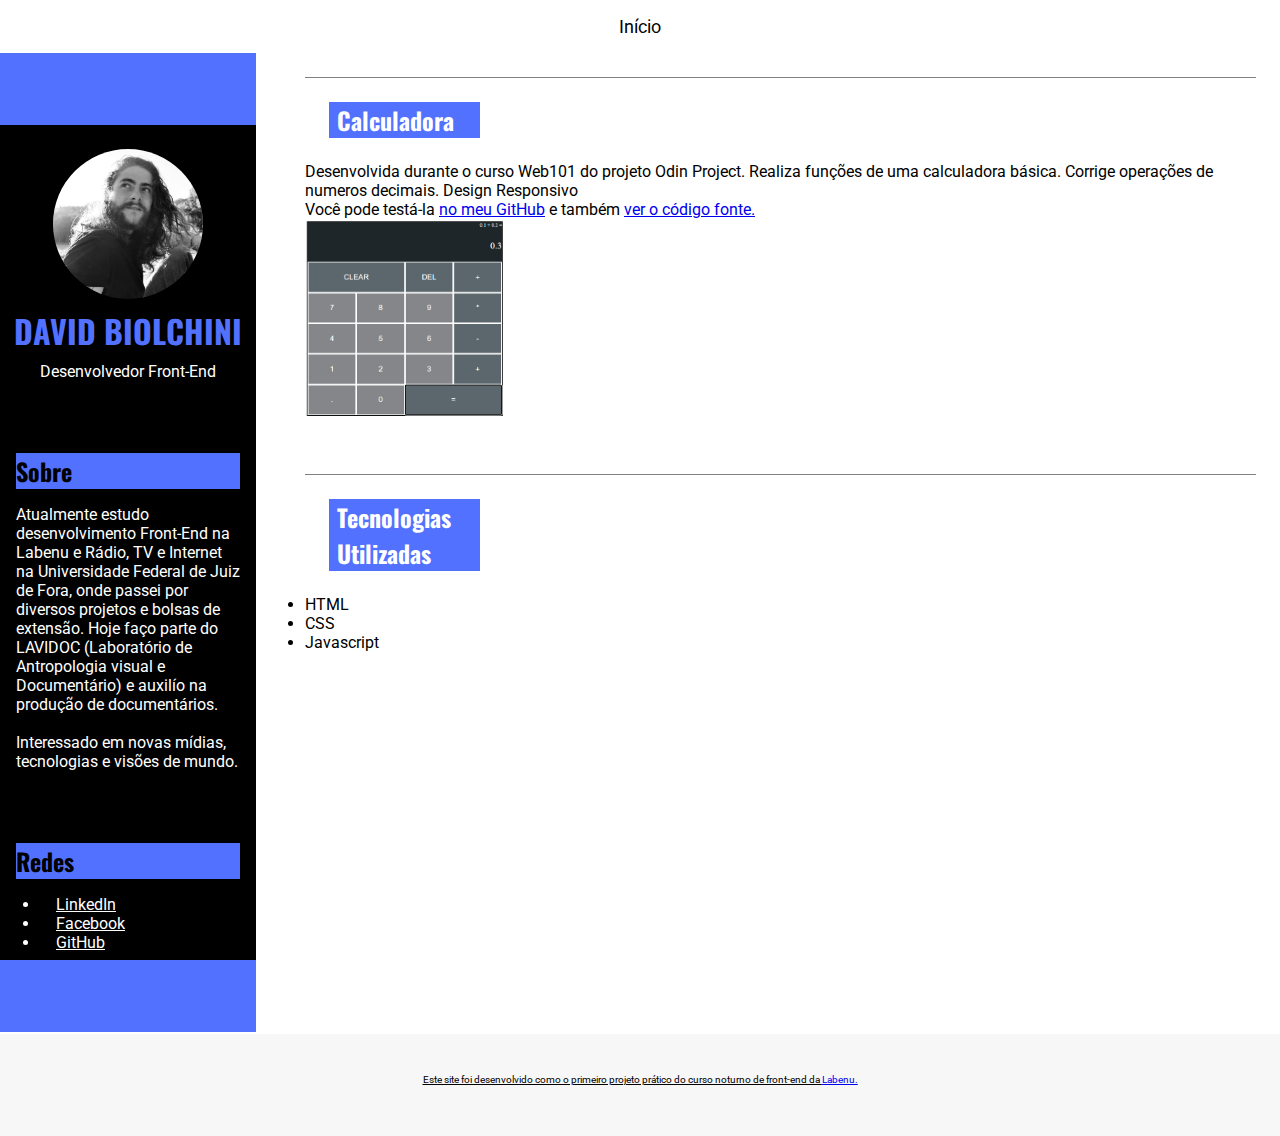
==== projeto-calculadora.html @ 34aa6f82 "adicionando páginas para cada projeto" ====
<!DOCTYPE html>
<html lang="en">
<head>
    <meta charset="UTF-8">
    <meta name="viewport" content="width=device-width, initial-scale=1.0">
    <title>David Biolchini</title>
    <link rel="stylesheet" type="text/css" href="styles.css">
    <link href="https://fonts.googleapis.com/css2?family=Oswald:wght@700&family=Roboto&display=swap" rel="stylesheet">
</head>
<body>
<div class="navBar" id="navBar"> 
    <a href="index.html">Início</a>
   
</div>
<div class="sidebar" id="sidebarDiv">

    <div class="blueBar"></div>

    <img id="imgPerfil" src="imgs/Perfil.jpeg">
    <h1>DAVID BIOLCHINI</h1>
    <p id="subtitulo">Desenvolvedor Front-End</p>

    <h2 class="subtituloPreto">Sobre</h2>
    <p>Atualmente estudo desenvolvimento Front-End na Labenu e Rádio, TV e Internet na Universidade Federal de Juiz de Fora,
         onde passei por diversos projetos e bolsas de extensão. Hoje faço parte do LAVIDOC (Laboratório de Antropologia visual e Documentário) 
         e auxilío na produção de documentários.
        <br><br>
        Interessado em novas mídias, tecnologias e visões de mundo.
    </p>

    <h2 class="subtituloPreto">Redes</h2>
    <ul>
    <li><a href="https://www.linkedin.com/in/david-biolchini/">LinkedIn</a></li>
    <li><a href="https://www.facebook.com/dbiolchini">Facebook</a></li>
    <li><a href="https://github.com/DavBio">GitHub</a></li>
    </ul>

    <div class="blueBar"></div>
</div>

<div class="content">
<div class="experiencia" id="experienciaDiv">
    <a name="experiencia"></a>
    <h2>Calculadora</h2>
    <p> Desenvolvida durante o curso Web101 do projeto Odin Project.
        Realiza funções de uma calculadora básica.  Corrige operações de numeros decimais.
        Design Responsivo<br>
        Você pode testá-la <a href="https://davbio.github.io/Calculator/">no meu GitHub</a> 
        e também <a href="https://github.com/DavBio/Calculator">ver o código fonte.</a>
    </p>


    <a href="https://davbio.github.io/Calculator/"><img class="imgProjeto" src="imgs/calculadora.png"></a> 
    <p class="nomeProjeto">Calculadora</p>
</div>

<div class="habilidades" id="habilidadesDiv">
    <a name="habilidades"></a>
    <h2>Tecnologias Utilizadas</h2>
    <p><ul>
        <li>HTML</li>
        <li>CSS</li>
        <li>Javascript</li>
    </ul>
    </p>
</div>

</div>

<footer>
    <p><u>Este site foi desenvolvido como o primeiro projeto prático do curso noturno de front-end da <a href="https://labenu.com.br">Labenu.</a></u></p>
</footer>

<script src="script.js"></script>
</body>
</html>
---- styles.css ----
* { 
    margin: 0;
    padding: 0;
}

html {
    scroll-behavior: smooth;
  }

body {
  display: grid;
  grid-template-columns: 20% 1fr 1fr 1fr;
  grid-template-rows: 5% 1fr 10%;
  gap: 1px 1px;
  grid-template-areas: "c c c c" "a b b b" "d d d d";
  height: 100%;
}

p, a, li {
    font-family: 'Roboto', sans-serif;
}

.navBar {
    background-color: white;
    text-align: center;
    margin: 0px auto 16px;
    padding: 16px 0px;
    grid-area: c;
    position: fixed;
    top: 0;
    width: 100%
}

.navBar > a {
    color: black;
    padding: 4px 48px 4px 48px;
    font-size: large;
    text-decoration: none;
}

.navBar > a:hover {
    font-size: larger;
    padding: 4px 48px 4px 48px;
} 

#sidebarDiv {
    
    background-color: black;
    color:white;
    grid-area: a ;
    position: relative;
}

#sidebarDiv > h1 {
    color: #5271ff;
    text-align: center;
    margin: 8px auto 0px auto;
    font-family: 'Oswald', sans-serif;
}

#sidebarDiv > h2 {
    background-color: #5271ff;
    color: black;
    margin: 72px 16px 16px;
    font-family: 'Oswald', sans-serif;
}

#sidebarDiv a {
    color: white;
    margin: 8px 16px;
}

#sidebarDiv p {
    margin: 8px 16px;
}

#sidebarDiv ul {
    margin: 8px 40px;
}

#subtitulo {
    text-align: center;
    margin: 0px auto 4px auto;
}

#imgPerfil {
    width: 150px;
    height: 150px;
    border-radius: 50%;
    display: block;
    margin: 24px auto auto auto;
}

.blueBar {
    background-color:#5271ff ;
    height: 72px;
    width: 100%;
    margin: 0px;
    padding: 0px;
}

#blueBarBottom {
    margin-top: 24px;
    position:absolute; 
    bottom:0;
}

.content {
    grid-area: b;
    margin-left: 24px;
}

.content h2 {
    background-color: #5271ff;
    color: white;
    width: 15%;
    font-family: 'Oswald', sans-serif;
    margin: 24px;
    padding-left: 8px ;
}

.content > div {
    margin: 24px;
    border-top: solid grey 1px;
}

.imgDiv {
    width: fit-content;
    height: 200px;
    margin: 40px 72px;
    display: inline-block;
}

.imgProjeto {
    width: 200px;
    height: 200px;
    
}

.nomeProjeto {
    font-family: 'Roboto', sans-serif;   
    color: white;
    text-align: center;
    padding-top: 8px;
    height: 20%;
    width: 100%;
    opacity: 0;
    transition: .5s;
    background-color: #5271ff;
  }

.imgDiv:hover .nomeProjeto {
    opacity: 1;
}

input {
    margin: 8px auto 16px;
    width: 70%;
    height: 25px;
    border: 2px #5271ff solid;
    border-radius: 8px;
}

.mensagem {
    margin: 8px auto 16px;
    width: 70%;
    height: 200px;
    border: 2px #5271ff solid;
    border-radius: 8px;
    
}

.button {
    width: 25%;
    border-radius: 10px;
    border: cornflowerblue;
    font-size: large ;
    color: white;
    background-color: #5271ff;
}

footer {
    grid-area: d;
    border-top: white solid 1px;
    background-color: rgb(247, 247, 247);
    font-size: x-small;
    text-align: center;
}

footer p {
    padding-top: 40px ;
}
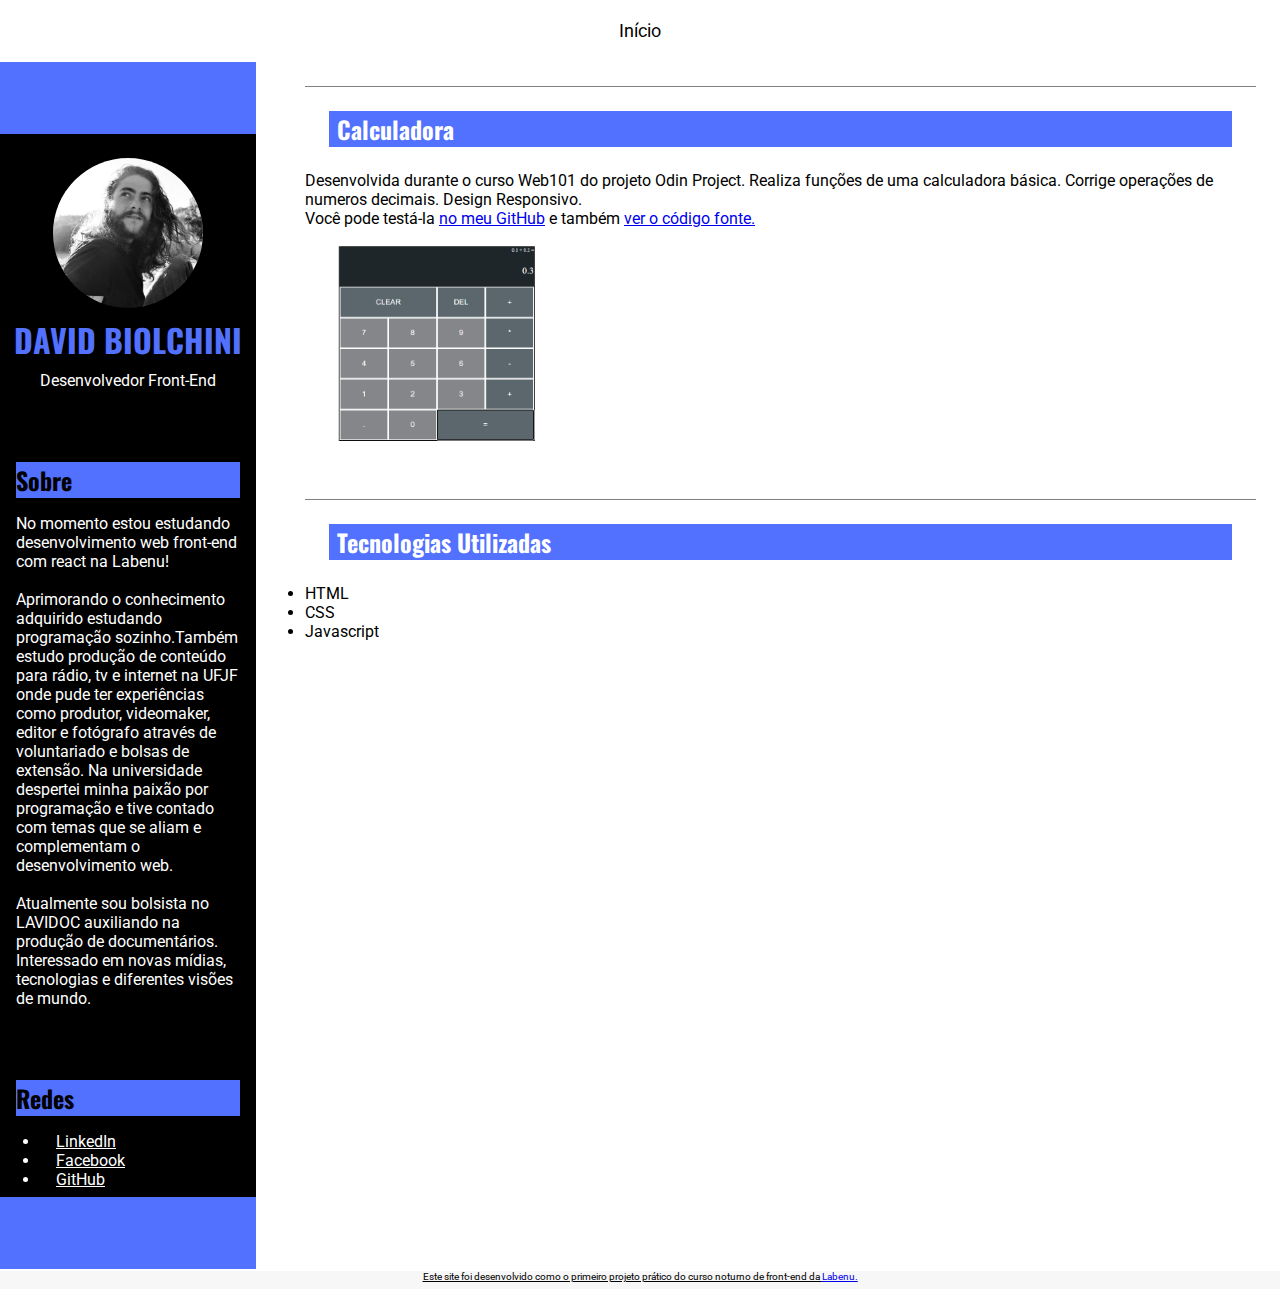
==== commit 10b05ce3: "atualizando informações e responsividade" ====
--- a/projeto-calculadora.html
+++ b/projeto-calculadora.html
@@ -21,11 +21,10 @@
     <p id="subtitulo">Desenvolvedor Front-End</p>
 
     <h2 class="subtituloPreto">Sobre</h2>
-    <p>Atualmente estudo desenvolvimento Front-End na Labenu e Rádio, TV e Internet na Universidade Federal de Juiz de Fora,
-         onde passei por diversos projetos e bolsas de extensão. Hoje faço parte do LAVIDOC (Laboratório de Antropologia visual e Documentário) 
-         e auxilío na produção de documentários.
-        <br><br>
-        Interessado em novas mídias, tecnologias e visões de mundo.
+    <p>No momento estou estudando desenvolvimento web front-end com react na Labenu!<br><br>                                       
+        Aprimorando o conhecimento adquirido estudando programação sozinho.Também estudo produção de conteúdo para rádio, tv e internet na UFJF onde pude ter experiências como produtor, videomaker, editor e fotógrafo através de voluntariado e bolsas de extensão. Na universidade despertei minha paixão por programação e tive contado com temas que se aliam e complementam o desenvolvimento web.<br>        
+       <br>Atualmente sou bolsista no LAVIDOC auxiliando na produção de documentários. Interessado em novas mídias, tecnologias e diferentes visões de mundo.
+    
     </p>
 
     <h2 class="subtituloPreto">Redes</h2>
@@ -39,19 +38,19 @@
 </div>
 
 <div class="content">
-<div class="experiencia" id="experienciaDiv">
+<div>
     <a name="experiencia"></a>
     <h2>Calculadora</h2>
     <p> Desenvolvida durante o curso Web101 do projeto Odin Project.
         Realiza funções de uma calculadora básica.  Corrige operações de numeros decimais.
-        Design Responsivo<br>
+        Design Responsivo.<br>
         Você pode testá-la <a href="https://davbio.github.io/Calculator/">no meu GitHub</a> 
         e também <a href="https://github.com/DavBio/Calculator">ver o código fonte.</a>
     </p>
 
-
+    <div class="imgDiv">
     <a href="https://davbio.github.io/Calculator/"><img class="imgProjeto" src="imgs/calculadora.png"></a> 
-    <p class="nomeProjeto">Calculadora</p>
+    <p class="nomeProjeto">Calculadora</p></div>
 </div>
 
 <div class="habilidades" id="habilidadesDiv">
--- a/styles.css
+++ b/styles.css
@@ -28,7 +28,10 @@
     grid-area: c;
     position: fixed;
     top: 0;
-    width: 100%
+    width: 100%;
+    display: flex;
+    flex-direction: row;
+    justify-content: space-around;
 }
 
 .navBar > a {
@@ -48,7 +51,6 @@
     background-color: black;
     color:white;
     grid-area: a ;
-    position: relative;
 }
 
 #sidebarDiv > h1 {
@@ -101,8 +103,6 @@
 
 #blueBarBottom {
     margin-top: 24px;
-    position:absolute; 
-    bottom:0;
 }
 
 .content {
@@ -113,7 +113,6 @@
 .content h2 {
     background-color: #5271ff;
     color: white;
-    width: 15%;
     font-family: 'Oswald', sans-serif;
     margin: 24px;
     padding-left: 8px ;
@@ -124,11 +123,52 @@
     border-top: solid grey 1px;
 }
 
+.experiencia {
+    display: flex;
+    flex-direction: row;
+}
+
+.experiencia div {
+    margin-left: 1em;
+}
+
+.projetos {
+    display: grid;
+  grid-template-columns: 1fr 1fr;
+  grid-template-rows: 1fr 3fr 3fr;
+  gap: 1px 1px;
+  grid-template-areas:
+    "h2 h2"
+    "um dois"
+    "tres quatro";
+}
+
+.projetos > h2 {
+
+    grid-area: h2;
+}
+
 .imgDiv {
     width: fit-content;
-    height: 200px;
-    margin: 40px 72px;
+    height: 50%;
+    margin: 1em 0 0 2em;
     display: inline-block;
+}
+
+#um {
+    grid-area: um;
+}
+
+#dois{
+    grid-area: dois;
+}
+
+#tres {
+    grid-area: tres;
+}
+
+#quatro {
+    grid-area: quatro;
 }
 
 .imgProjeto {
@@ -151,6 +191,10 @@
 
 .imgDiv:hover .nomeProjeto {
     opacity: 1;
+}
+
+form {
+    font-family: sans-serif;
 }
 
 input {
@@ -180,6 +224,7 @@
 }
 
 footer {
+    height: 15%;
     grid-area: d;
     border-top: white solid 1px;
     background-color: rgb(247, 247, 247);
@@ -187,6 +232,56 @@
     text-align: center;
 }
 
-footer p {
-    padding-top: 40px ;
-}+
+@media only screen and (min-device-width : 320px) and (max-device-width : 667px) {
+
+
+        body {
+             display: block;
+        }
+
+        .content {
+            margin:0px;
+        }
+
+        .navBar {
+            display: none;
+        }
+
+        #sidebarDiv > h1 {
+            font-size: xxx-large;
+        }
+
+        #sidebarDiv > #subtitulo {
+            font-size: x-large;
+        }
+
+        .experiencia {
+            flex-direction: column;
+        }
+
+        .projetos {
+            display: flex;
+            flex-direction: column;
+            align-items: center;
+        }
+        .projetos > h2 {
+            min-width: 100px;
+        }
+        
+        .nomeProjeto {
+            opacity: 1;
+            padding: 1em;
+        }
+        
+        .imgDiv {
+            display: flex;
+            flex-direction: column;
+            align-items: center;
+            margin: 1em 0;
+        }
+
+        footer{
+            padding: 1em 0;
+        }
+    }